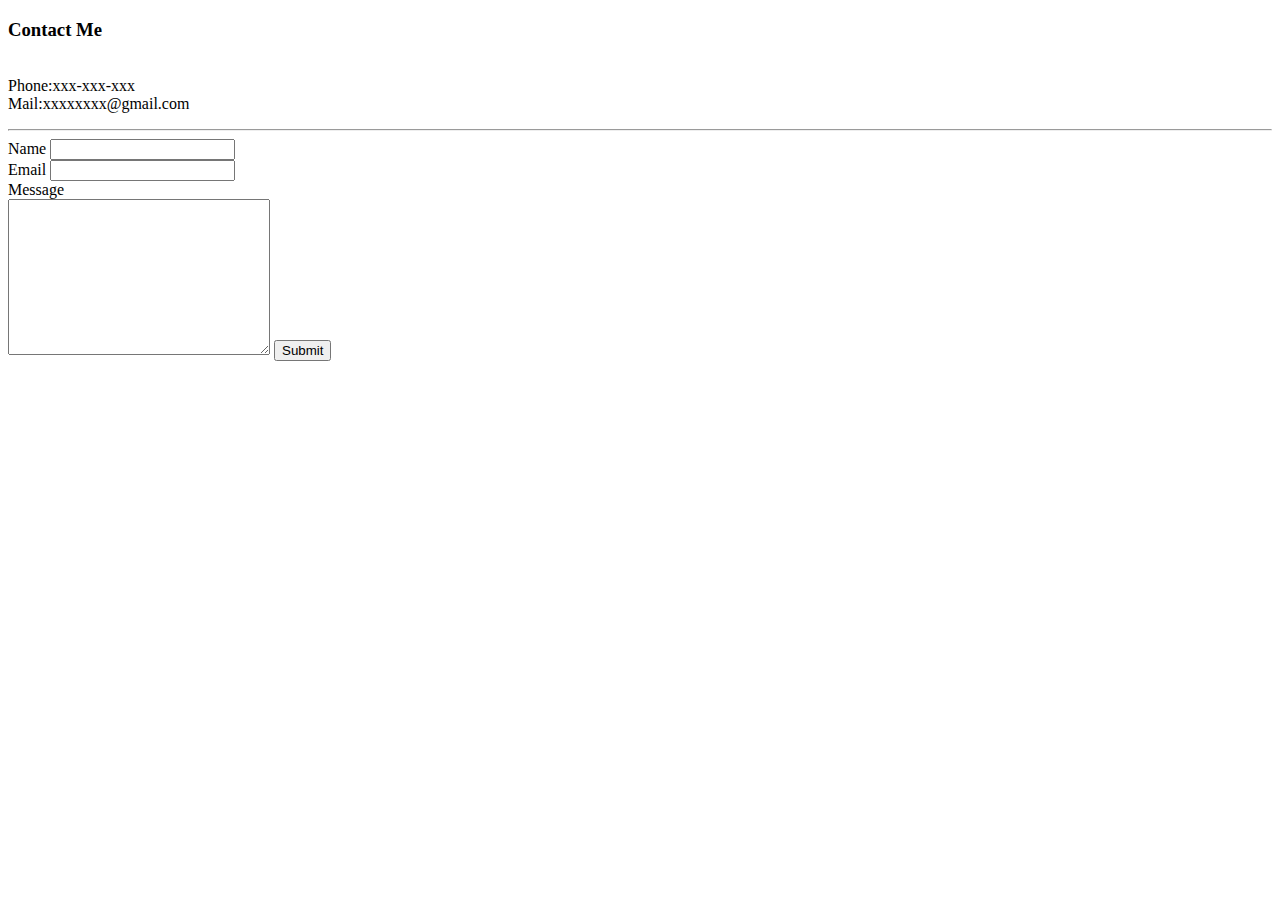
==== contact_me.html @ 35148062 "Initialisation of site" ====
<!DOCTYPE html>
<html lang="en">
<head>
    <meta charset="UTF-8">
    <meta name="viewport" content="width=device-width, initial-scale=1.0">
    <title>Contact Me</title>
</head>
<body>
    <p><h3>Contact Me</h3><br>
        Phone:xxx-xxx-xxx <br>
        Mail:xxxxxxxx@gmail.com
    </p>
    <hr>
    <form action="mailto:pseudonetwork@gmail.com" method="post" enctype="text/plain">
        <label>Name </label>
        <input type="text" name="YourName" value=""><br>
        <label>Email </label>
        <input type="email" name="Email" value=""><br>
        <label>Message </label><br>
        <textarea name="Text" id="" cols="30" rows="10"></textarea>
        <input type="submit" name="" id="">
    </form>

    
</body>
</html>
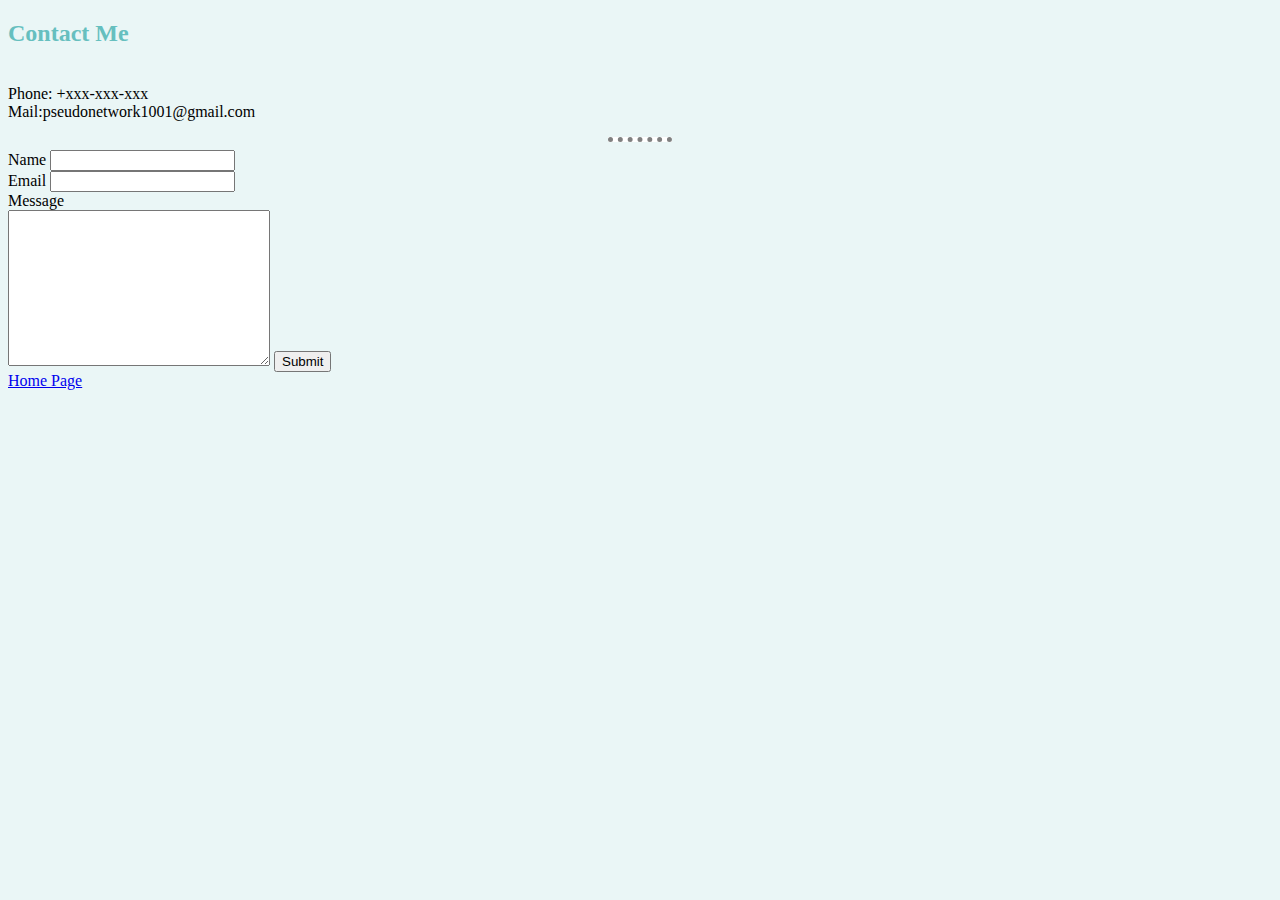
==== commit ed3c624b: "Basic CSS" ====
--- a/contact_me.html
+++ b/contact_me.html
@@ -2,13 +2,14 @@
 <html lang="en">
 <head>
     <meta charset="UTF-8">
-    <meta name="viewport" content="width=device-width, initial-scale=1.0">
+    <meta name="viewport" content="width=device-width, initial-scale=1.0">    
+    <link rel="stylesheet" href="css/styles.css">
     <title>Contact Me</title>
 </head>
 <body>
-    <p><h3>Contact Me</h3><br>
-        Phone:xxx-xxx-xxx <br>
-        Mail:xxxxxxxx@gmail.com
+    <p><h2>Contact Me</h2><br>
+        Phone: +xxx-xxx-xxx <br>
+        Mail:pseudonetwork1001@gmail.com
     </p>
     <hr>
     <form action="mailto:pseudonetwork@gmail.com" method="post" enctype="text/plain">
@@ -20,7 +21,6 @@
         <textarea name="Text" id="" cols="30" rows="10"></textarea>
         <input type="submit" name="" id="">
     </form>
-
-    
+    <a href="index.html">Home Page</a>
 </body>
 </html>--- a/css/styles.css
+++ b/css/styles.css
@@ -0,0 +1,20 @@
+body {
+    background-color: #EAF6F6;
+}
+
+hr {
+    background-color: white;
+    border-style: none;
+    border-top-style: dotted;
+    border-width: 5px;
+    border-color: grey;
+    width: 5%;
+}
+
+h1 {
+    color: #66BFBF;
+}
+
+h2 {
+    color: #66BFBF;
+}
